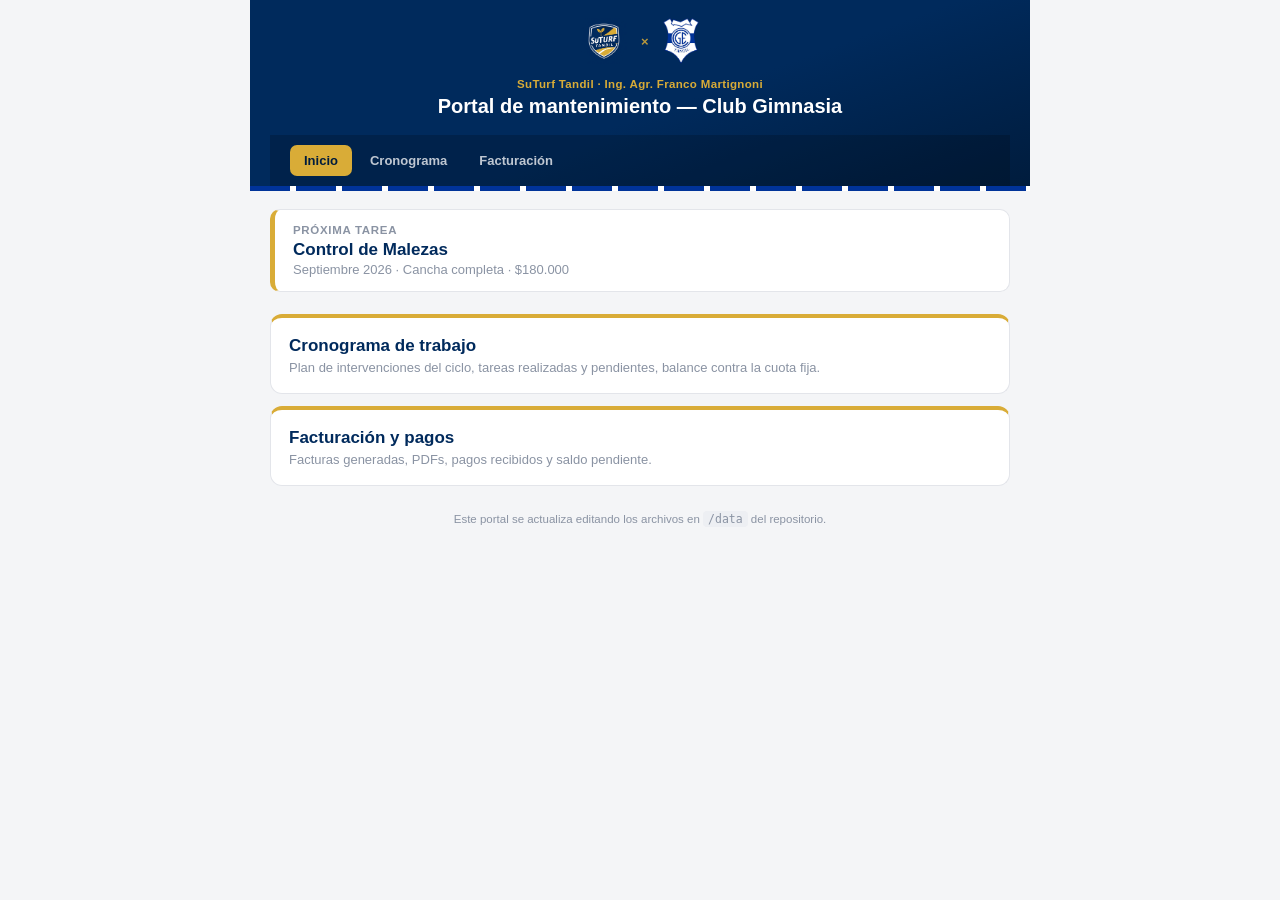
==== index.html @ 772efd86 "Initial commit" ====
<!DOCTYPE html>
<html lang="es">
<head>
<meta charset="UTF-8">
<meta name="viewport" content="width=device-width, initial-scale=1.0">
<title>Portal SuTurf — Club Gimnasia</title>
<link rel="stylesheet" href="css/style.css">
</head>
<body>
<div class="wrap">
  <header class="site">
    <div class="brand-row">
      <img src="assets/logo-suturf.png" alt="SuTurf Tandil">
      <span class="x">×</span>
      <img src="assets/logo-gimnasia.png" alt="Gimnasia y Esgrima Tandil">
    </div>
    <div class="header-titles">
      <div class="eyebrow">SuTurf Tandil · Ing. Agr. Franco Martignoni</div>
      <h1>Portal de mantenimiento — Club Gimnasia</h1>
    </div>
    <nav class="site">
      <a href="index.html" class="active">Inicio</a>
      <a href="cronograma.html">Cronograma</a>
      <a href="facturas.html">Facturación</a>
    </nav>
  </header>
  <div class="gye-stripe"></div>

  <div id="next-banner"></div>

  <div class="home-cards">
    <a class="home-card" href="cronograma.html">
      <h2>Cronograma de trabajo</h2>
      <p>Plan de intervenciones del ciclo, tareas realizadas y pendientes, balance contra la cuota fija.</p>
    </a>
    <a class="home-card" href="facturas.html">
      <h2>Facturación y pagos</h2>
      <p>Facturas generadas, PDFs, pagos recibidos y saldo pendiente.</p>
    </a>
  </div>

  <div class="footer-note">Este portal se actualiza editando los archivos en <code>/data</code> del repositorio.</div>
</div>

<script src="js/app.js"></script>
<script>
(async function () {
  try {
    const plan = await cargarJSON("data/plan.json");
    const proxima = plan.tareas.find(t => t.estado !== "realizado");
    if (proxima) {
      document.getElementById("next-banner").innerHTML = `
        <div class="next-banner">
          <div class="label">Próxima tarea</div>
          <div class="tarea">${proxima.tarea}</div>
          <div class="meta">${proxima.mes} ${proxima.anio} · ${proxima.zona} · ${fmt(proxima.valor)}</div>
        </div>`;
    }
  } catch (e) {
    console.error(e);
  }
})();
</script>
</body>
</html>
---- css/style.css ----
:root {
  --navy: #002A5C;       /* SuTurf */
  --navy-deep: #001C3D;
  --gold: #D9AC37;       /* SuTurf */
  --gye-blue: #003399;   /* Gimnasia y Esgrima */
  --paper: #F4F5F7;
  --ink: #1B2333;
  --line: #E3E5EA;
  --muted: #8A93A3;
  --verde-ok: #1F7A4D;
  --verde-ok-bg: #E5F3EB;
  --rojo-alerta: #B23A2E;
  --rojo-alerta-bg: #FAE6E3;
  --amber: #8A6416;
  --amber-bg: #FBF0D6;
}

* { box-sizing: border-box; }

body {
  margin: 0;
  font-family: -apple-system, BlinkMacSystemFont, "Segoe UI", sans-serif;
  background: var(--paper);
  color: var(--ink);
}

a { color: inherit; }

.wrap {
  max-width: 780px;
  margin: 0 auto;
  padding: 0 0 60px;
}

/* ---------- Header ---------- */

header.site {
  background: var(--navy);
  background-image: linear-gradient(160deg, var(--navy) 55%, var(--navy-deep) 100%);
  color: white;
  padding: 18px 20px 0;
}

.brand-row {
  display: flex;
  align-items: center;
  justify-content: center;
  gap: 14px;
  padding-bottom: 14px;
}

.brand-row img {
  height: 46px;
  width: auto;
  display: block;
}

.brand-row .x {
  font-size: 13px;
  color: var(--gold);
  font-weight: 700;
  opacity: 0.85;
}

.header-titles {
  text-align: center;
  padding-bottom: 16px;
}

.eyebrow {
  font-size: 11.5px;
  letter-spacing: 0.03em;
  color: var(--gold);
  margin-bottom: 4px;
  font-weight: 600;
}

header.site h1 {
  font-size: 20px;
  margin: 0;
  font-weight: 800;
  font-stretch: condensed;
  line-height: 1.25;
}

.gye-stripe {
  height: 5px;
  background: repeating-linear-gradient(
    90deg,
    var(--gye-blue) 0px, var(--gye-blue) 40px,
    white 40px, white 46px
  );
}

nav.site {
  display: flex;
  gap: 4px;
  padding: 10px 20px;
  background: rgba(0,0,0,0.18);
}

nav.site a {
  text-decoration: none;
  font-size: 13px;
  font-weight: 600;
  padding: 8px 14px;
  border-radius: 7px;
  color: rgba(255,255,255,0.75);
}

nav.site a.active {
  background: var(--gold);
  color: var(--navy-deep);
}

/* ---------- Next task banner ---------- */

.next-banner {
  margin: 18px 20px 0;
  background: white;
  border: 1px solid var(--line);
  border-left: 5px solid var(--gold);
  border-radius: 10px;
  padding: 14px 18px;
}

.next-banner .label {
  font-size: 11.5px;
  text-transform: uppercase;
  letter-spacing: 0.06em;
  color: var(--muted);
  font-weight: 700;
  margin-bottom: 4px;
}

.next-banner .tarea {
  font-size: 17px;
  font-weight: 700;
  color: var(--navy);
}

.next-banner .meta {
  font-size: 13px;
  color: var(--muted);
  margin-top: 2px;
}

/* ---------- Summary cards ---------- */

.cards {
  display: grid;
  grid-template-columns: repeat(2, 1fr);
  gap: 10px;
  margin: 18px 20px 0;
}

@media (min-width: 560px) {
  .cards { grid-template-columns: repeat(4, 1fr); }
}

.card {
  background: white;
  border: 1px solid var(--line);
  border-radius: 10px;
  padding: 12px 14px;
}

.card.pos { border-left: 4px solid var(--verde-ok); }
.card.neg { border-left: 4px solid var(--rojo-alerta); }

.card .label {
  font-size: 11.5px;
  color: var(--muted);
  margin-bottom: 4px;
}

.card .value {
  font-size: 18px;
  font-weight: 800;
  color: var(--navy);
}

.card .sub {
  font-size: 11px;
  color: var(--muted);
  margin-top: 4px;
}

/* ---------- Section list ---------- */

.section-title {
  margin: 26px 20px 10px;
  font-size: 13px;
  font-weight: 800;
  color: var(--navy);
  text-transform: uppercase;
  letter-spacing: 0.04em;
  border-bottom: 2px solid var(--gold);
  padding-bottom: 6px;
}

.section-title span {
  font-weight: 400;
  color: var(--muted);
  text-transform: none;
}

.list {
  margin: 0 20px;
  display: flex;
  flex-direction: column;
  gap: 6px;
}

.item {
  display: flex;
  align-items: center;
  gap: 10px;
  background: white;
  border: 1px solid var(--line);
  border-radius: 8px;
  padding: 9px 10px;
}

.item.done {
  background: var(--verde-ok-bg);
  border-color: #CBE6D3;
}

.item.done .tarea { text-decoration: line-through; color: #6E9C7C; }

.check {
  width: 22px;
  height: 22px;
  min-width: 22px;
  border-radius: 5px;
  border: 2px solid #C7CCD6;
  background: white;
  color: white;
  font-size: 13px;
  font-weight: 700;
  display: flex;
  align-items: center;
  justify-content: center;
}

.item.done .check {
  background: var(--verde-ok);
  border-color: var(--verde-ok);
}

.item-body { flex: 1; min-width: 0; }
.item .tarea { font-size: 14px; font-weight: 600; }
.item .meta { font-size: 12px; color: var(--muted); margin-top: 1px; }
.item .valor { font-size: 13px; font-weight: 700; white-space: nowrap; color: var(--navy); }

/* ---------- Facturas table ---------- */

table.facturas {
  width: calc(100% - 40px);
  margin: 0 20px;
  border-collapse: collapse;
  background: white;
  border: 1px solid var(--line);
  border-radius: 10px;
  overflow: hidden;
  font-size: 13px;
}

table.facturas th {
  text-align: left;
  background: var(--navy);
  color: white;
  padding: 9px 10px;
  font-size: 11px;
  text-transform: uppercase;
  letter-spacing: 0.03em;
}

table.facturas td {
  padding: 9px 10px;
  border-top: 1px solid var(--line);
}

.estado-pill {
  display: inline-block;
  font-size: 11px;
  font-weight: 700;
  padding: 3px 9px;
  border-radius: 20px;
}

.estado-pagada { background: var(--verde-ok-bg); color: var(--verde-ok); }
.estado-pendiente { background: var(--rojo-alerta-bg); color: var(--rojo-alerta); }
.estado-parcial { background: var(--amber-bg); color: var(--amber); }

.pdf-link {
  display: inline-flex;
  align-items: center;
  gap: 5px;
  font-size: 12px;
  font-weight: 700;
  color: var(--navy);
  text-decoration: none;
  padding: 4px 9px;
  border: 1px solid var(--line);
  border-radius: 6px;
  white-space: nowrap;
}

.pdf-link:hover { border-color: var(--gold); }

.pdf-none { color: var(--muted); font-size: 12px; }

/* ---------- Footer / misc ---------- */

.footer-note {
  text-align: center;
  font-size: 11.5px;
  color: var(--muted);
  margin: 26px 20px 0;
}

.footer-note code {
  background: #EDEFF3;
  padding: 1px 5px;
  border-radius: 4px;
}

.home-cards {
  display: flex;
  flex-direction: column;
  gap: 12px;
  margin: 22px 20px 0;
}

.home-card {
  display: block;
  text-decoration: none;
  background: white;
  border: 1px solid var(--line);
  border-top: 4px solid var(--gold);
  border-radius: 12px;
  padding: 18px;
}

.home-card h2 {
  margin: 0 0 4px;
  font-size: 17px;
  color: var(--navy);
}

.home-card p {
  margin: 0;
  font-size: 13px;
  color: var(--muted);
}

/* ---------- Admin panel ---------- */

.admin-card {
  background: white;
  border: 1px solid var(--line);
  border-radius: 10px;
  padding: 16px 18px;
  margin: 16px 20px 0;
}

.admin-card h2 {
  font-size: 14px;
  color: var(--navy);
  margin: 0 0 8px;
}

.admin-hint {
  font-size: 12.5px;
  color: var(--muted);
  margin: 0 0 10px;
}

.admin-row {
  display: flex;
  gap: 8px;
  margin-bottom: 8px;
}

.admin-card input, .admin-card select {
  border: 1px solid var(--line);
  border-radius: 6px;
  padding: 8px 10px;
  font-size: 13px;
  flex: 1;
  min-width: 0;
  width: 100%;
  margin-bottom: 8px;
}

.admin-row input, .admin-row select { margin-bottom: 0; }

.admin-status {
  font-size: 12.5px;
  padding: 6px 0;
}

.admin-status.ok { color: var(--verde-ok); }
.admin-status.warn { color: var(--rojo-alerta); }

.admin-error {
  color: var(--rojo-alerta);
  font-size: 13px;
  padding: 10px 0;
}

.btn-primary {
  background: var(--navy);
  color: white;
  border: none;
  border-radius: 6px;
  padding: 9px 16px;
  font-size: 13px;
  font-weight: 600;
  cursor: pointer;
  white-space: nowrap;
}

.btn-ghost {
  background: none;
  border: 1px solid var(--line);
  border-radius: 6px;
  padding: 9px 14px;
  font-size: 13px;
  color: var(--muted);
  cursor: pointer;
  white-space: nowrap;
}

.admin-tabs {
  display: flex;
  gap: 6px;
  margin: 20px 20px 0;
}

.admin-tab {
  background: white;
  border: 1px solid var(--line);
  border-radius: 8px;
  padding: 9px 16px;
  font-size: 13px;
  font-weight: 600;
  color: var(--muted);
  cursor: pointer;
}

.admin-tab.active {
  background: var(--navy);
  color: white;
  border-color: var(--navy);
}

.admin-list {
  margin: 10px 20px 0;
  display: flex;
  flex-direction: column;
  gap: 6px;
}

.admin-item {
  display: flex;
  align-items: center;
  gap: 10px;
  background: white;
  border: 1px solid var(--line);
  border-radius: 8px;
  padding: 9px 10px;
}

.admin-item .check {
  width: 26px;
  height: 26px;
  min-width: 26px;
  border-radius: 6px;
  border: 2px solid #C7CCD6;
  background: white;
  color: white;
  font-weight: 700;
  cursor: pointer;
}

.admin-item .check.done {
  background: var(--verde-ok);
  border-color: var(--verde-ok);
}

.admin-item-body { flex: 1; min-width: 0; }
.admin-item-title { font-size: 13.5px; font-weight: 600; }
.admin-item-meta { font-size: 12px; color: var(--muted); }
.btn-del { font-size: 12px; padding: 6px 10px; }

/* ---------- Hero de progreso ---------- */

.hero-progress {
  margin: 20px 20px 0;
  background: white;
  border: 1px solid var(--line);
  border-radius: 14px;
  padding: 20px;
  display: flex;
  flex-wrap: wrap;
  align-items: center;
  gap: 20px;
}

.progress-ring {
  width: 110px;
  height: 110px;
  min-width: 110px;
  border-radius: 50%;
  background: conic-gradient(var(--gold) calc(var(--pct) * 1%), var(--line) 0);
  display: flex;
  align-items: center;
  justify-content: center;
}

.progress-ring-inner {
  width: 82px;
  height: 82px;
  border-radius: 50%;
  background: white;
  display: flex;
  flex-direction: column;
  align-items: center;
  justify-content: center;
}

.progress-ring-inner span {
  font-size: 22px;
  font-weight: 800;
  color: var(--navy);
  line-height: 1.1;
}

.progress-ring-inner small {
  font-size: 10px;
  color: var(--muted);
  text-align: center;
}

.hero-stats {
  flex: 1;
  min-width: 200px;
  display: grid;
  grid-template-columns: repeat(3, 1fr);
  gap: 10px;
}

.hero-stat strong {
  display: block;
  font-size: 16px;
  font-weight: 800;
  color: var(--navy);
}

.hero-stat.pos strong { color: var(--verde-ok); }
.hero-stat.neg strong { color: var(--rojo-alerta); }

.hero-stat span {
  font-size: 11px;
  color: var(--muted);
}

.hero-footline {
  flex-basis: 100%;
  font-size: 11.5px;
  color: var(--muted);
  border-top: 1px solid var(--line);
  padding-top: 12px;
}

@media (max-width: 480px) {
  .hero-progress { flex-direction: column; text-align: center; }
  .hero-stats { grid-template-columns: 1fr; gap: 12px; }
}

/* ---------- Timeline de cambios ---------- */

.timeline {
  margin: 0 20px;
  display: flex;
  flex-direction: column;
  gap: 0;
}

.timeline-empty {
  margin: 0 20px;
  font-size: 13px;
  color: var(--muted);
  background: white;
  border: 1px dashed var(--line);
  border-radius: 10px;
  padding: 14px 16px;
}

.timeline-item {
  display: flex;
  gap: 12px;
  padding: 4px 0 18px;
  position: relative;
}

.timeline-item:not(:last-child)::before {
  content: "";
  position: absolute;
  left: 5px;
  top: 16px;
  bottom: 0;
  width: 2px;
  background: var(--line);
}

.timeline-dot {
  width: 12px;
  height: 12px;
  min-width: 12px;
  border-radius: 50%;
  background: var(--gold);
  margin-top: 4px;
}

.timeline-body {
  background: white;
  border: 1px solid var(--line);
  border-radius: 10px;
  padding: 12px 14px;
  flex: 1;
}

.timeline-top {
  display: flex;
  justify-content: space-between;
  align-items: center;
  margin-bottom: 4px;
}

.timeline-tipo {
  font-size: 10.5px;
  font-weight: 700;
  text-transform: uppercase;
  letter-spacing: 0.03em;
  color: var(--navy);
  background: #EAF0F8;
  padding: 2px 8px;
  border-radius: 20px;
}

.timeline-fecha {
  font-size: 11.5px;
  color: var(--muted);
}

.timeline-titulo {
  font-size: 14.5px;
  font-weight: 700;
  color: var(--ink);
  margin-bottom: 4px;
}

.timeline-detalle {
  font-size: 13px;
  color: var(--muted);
  line-height: 1.45;
}

.timeline-impacto {
  margin-top: 8px;
  font-size: 12.5px;
  font-weight: 700;
  color: var(--navy);
}

.mini-section-title {
  font-size: 12.5px;
  font-weight: 700;
  color: var(--navy);
  margin: 18px 20px 8px;
}

.mini-section-title span {
  font-weight: 400;
  color: var(--muted);
  margin-left: 4px;
}
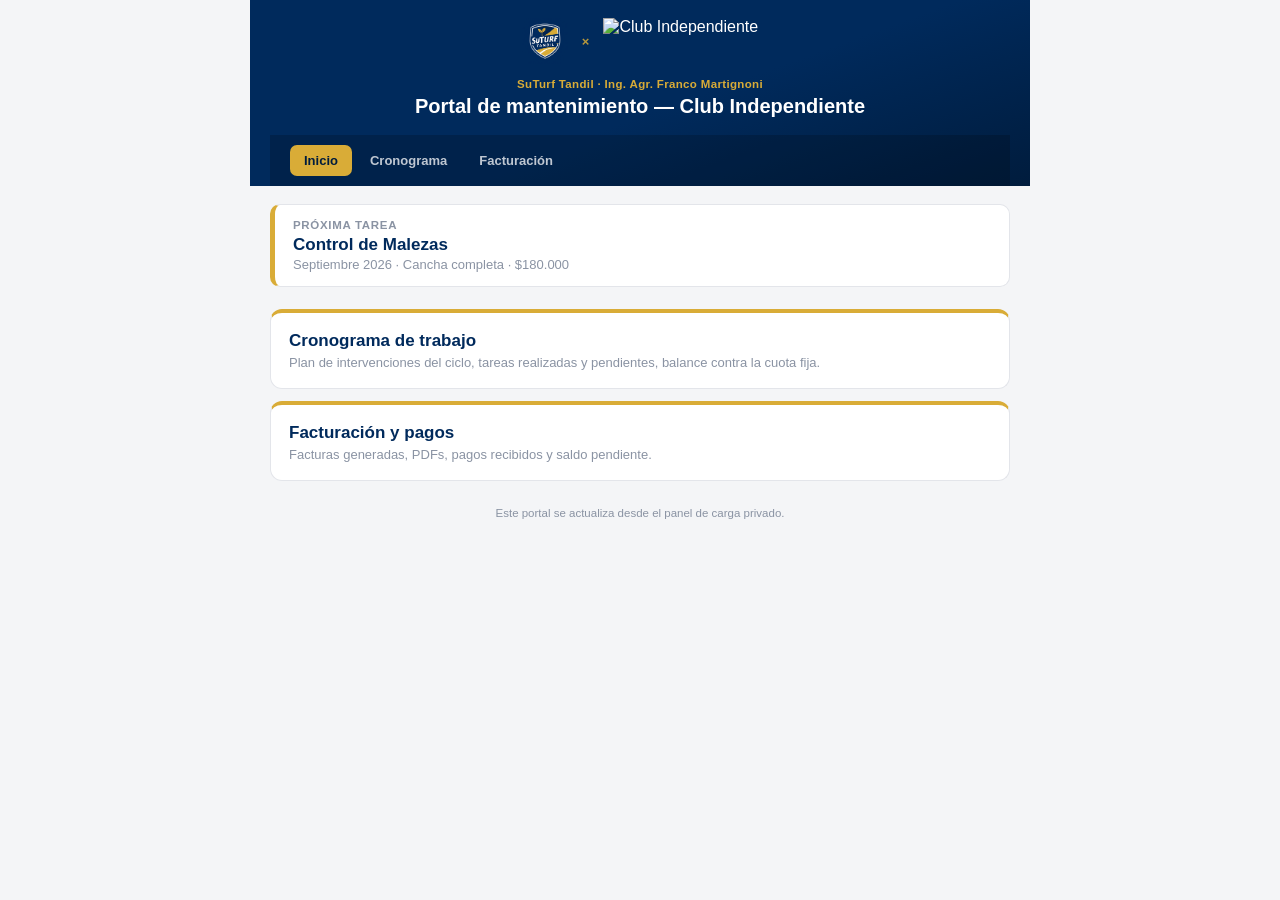
==== commit ac0fe23b: "Update index.html" ====
--- a/index.html
+++ b/index.html
@@ -3,20 +3,20 @@
 <head>
 <meta charset="UTF-8">
 <meta name="viewport" content="width=device-width, initial-scale=1.0">
-<title>Portal SuTurf — Club Gimnasia</title>
+<title>Portal SuTurf — Club Independiente</title>
 <link rel="stylesheet" href="css/style.css">
 </head>
 <body>
 <div class="wrap">
-  <header class="site">
+  <header class="site hero-bg">
     <div class="brand-row">
       <img src="assets/logo-suturf.png" alt="SuTurf Tandil">
       <span class="x">×</span>
-      <img src="assets/logo-gimnasia.png" alt="Gimnasia y Esgrima Tandil">
+      <div class="logo-chip"><img src="assets/logo-independiente.png" alt="Club Independiente"></div>
     </div>
     <div class="header-titles">
       <div class="eyebrow">SuTurf Tandil · Ing. Agr. Franco Martignoni</div>
-      <h1>Portal de mantenimiento — Club Gimnasia</h1>
+      <h1>Portal de mantenimiento — Club Independiente</h1>
     </div>
     <nav class="site">
       <a href="index.html" class="active">Inicio</a>
@@ -24,7 +24,7 @@
       <a href="facturas.html">Facturación</a>
     </nav>
   </header>
-  <div class="gye-stripe"></div>
+  <div class="indep-stripe"></div>
 
   <div id="next-banner"></div>
 
@@ -39,7 +39,7 @@
     </a>
   </div>
 
-  <div class="footer-note">Este portal se actualiza editando los archivos en <code>/data</code> del repositorio.</div>
+  <div class="footer-note">Este portal se actualiza desde el panel de carga privado.</div>
 </div>
 
 <script src="js/app.js"></script>
@@ -47,7 +47,7 @@
 (async function () {
   try {
     const plan = await cargarJSON("data/plan.json");
-    const proxima = plan.tareas.find(t => t.estado !== "realizado");
+    const proxima = (plan.tareas || []).find(t => t.estado !== "realizado");
     if (proxima) {
       document.getElementById("next-banner").innerHTML = `
         <div class="next-banner">
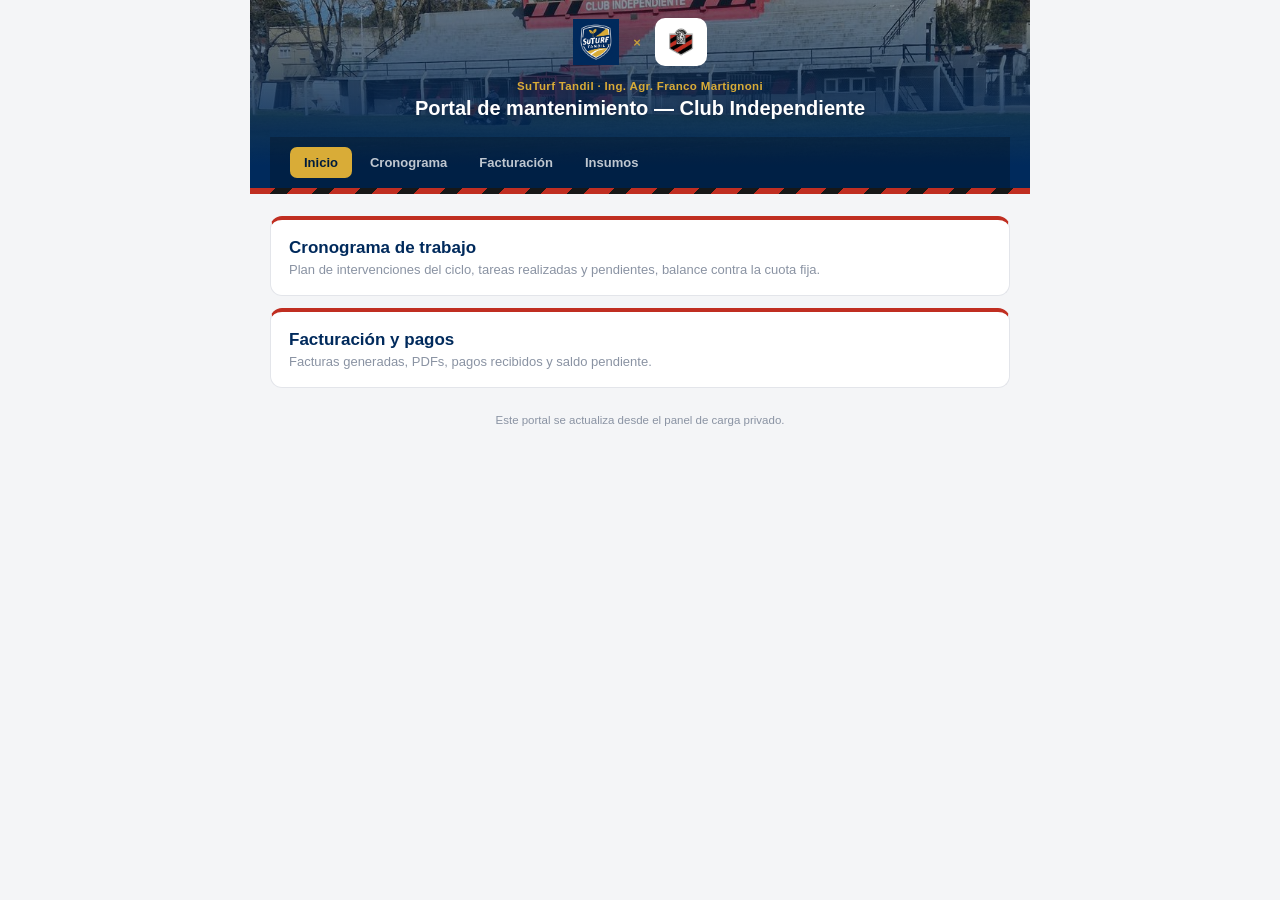
==== commit e05a8d9d: "Remove next task banner functionality Removed the next task banner script and related HTML elements." ====
--- a/index.html
+++ b/index.html
@@ -22,12 +22,11 @@
       <a href="index.html" class="active">Inicio</a>
       <a href="cronograma.html">Cronograma</a>
       <a href="facturas.html">Facturación</a>
+      <a href="insumos.html">Insumos</a>
     </nav>
   </header>
   <div class="indep-stripe"></div>
-
   <div id="next-banner"></div>
-
   <div class="home-cards">
     <a class="home-card" href="cronograma.html">
       <h2>Cronograma de trabajo</h2>
@@ -38,28 +37,11 @@
       <p>Facturas generadas, PDFs, pagos recibidos y saldo pendiente.</p>
     </a>
   </div>
-
   <div class="footer-note">Este portal se actualiza desde el panel de carga privado.</div>
 </div>
-
 <script src="js/app.js"></script>
 <script>
 (async function () {
   try {
     const plan = await cargarJSON("data/plan.json");
-    const proxima = (plan.tareas || []).find(t => t.estado !== "realizado");
-    if (proxima) {
-      document.getElementById("next-banner").innerHTML = `
-        <div class="next-banner">
-          <div class="label">Próxima tarea</div>
-          <div class="tarea">${proxima.tarea}</div>
-          <div class="meta">${proxima.mes} ${proxima.anio} · ${proxima.zona} · ${fmt(proxima.valor)}</div>
-        </div>`;
-    }
-  } catch (e) {
-    console.error(e);
-  }
-})();
-</script>
-</body>
-</html>
+    const proxima = (plan.tareas || []).find(t => t.estado !==
--- a/css/style.css
+++ b/css/style.css
@@ -2,7 +2,8 @@
   --navy: #002A5C;       /* SuTurf */
   --navy-deep: #001C3D;
   --gold: #D9AC37;       /* SuTurf */
-  --gye-blue: #003399;   /* Gimnasia y Esgrima */
+  --indep-red: #C02E21;  /* Club Independiente */
+  --indep-black: #171717;
   --paper: #F4F5F7;
   --ink: #1B2333;
   --line: #E3E5EA;
@@ -41,6 +42,14 @@
   padding: 18px 20px 0;
 }
 
+header.site.hero-bg {
+  background-image:
+    linear-gradient(180deg, rgba(0,20,45,0.45) 0%, var(--navy) 88%),
+    url('../assets/hero-independiente.jpg');
+  background-size: cover;
+  background-position: center 35%;
+}
+
 .brand-row {
   display: flex;
   align-items: center;
@@ -53,6 +62,19 @@
   height: 46px;
   width: auto;
   display: block;
+}
+
+.logo-chip {
+  background: white;
+  border-radius: 10px;
+  padding: 4px 6px;
+  display: flex;
+  align-items: center;
+  justify-content: center;
+}
+
+.logo-chip img {
+  height: 40px;
 }
 
 .brand-row .x {
@@ -81,14 +103,15 @@
   font-weight: 800;
   font-stretch: condensed;
   line-height: 1.25;
-}
-
-.gye-stripe {
-  height: 5px;
+  text-shadow: 0 1px 6px rgba(0,0,0,0.35);
+}
+
+.indep-stripe {
+  height: 6px;
   background: repeating-linear-gradient(
-    90deg,
-    var(--gye-blue) 0px, var(--gye-blue) 40px,
-    white 40px, white 46px
+    135deg,
+    var(--indep-red) 0px, var(--indep-red) 18px,
+    var(--indep-black) 18px, var(--indep-black) 30px
   );
 }
 
@@ -96,7 +119,7 @@
   display: flex;
   gap: 4px;
   padding: 10px 20px;
-  background: rgba(0,0,0,0.18);
+  background: rgba(0,0,0,0.25);
 }
 
 nav.site a {
@@ -119,7 +142,7 @@
   margin: 18px 20px 0;
   background: white;
   border: 1px solid var(--line);
-  border-left: 5px solid var(--gold);
+  border-left: 5px solid var(--indep-red);
   border-radius: 10px;
   padding: 14px 18px;
 }
@@ -195,7 +218,7 @@
   color: var(--navy);
   text-transform: uppercase;
   letter-spacing: 0.04em;
-  border-bottom: 2px solid var(--gold);
+  border-bottom: 2px solid var(--indep-red);
   padding-bottom: 6px;
 }
 
@@ -308,7 +331,7 @@
   white-space: nowrap;
 }
 
-.pdf-link:hover { border-color: var(--gold); }
+.pdf-link:hover { border-color: var(--indep-red); }
 
 .pdf-none { color: var(--muted); font-size: 12px; }
 
@@ -339,7 +362,7 @@
   text-decoration: none;
   background: white;
   border: 1px solid var(--line);
-  border-top: 4px solid var(--gold);
+  border-top: 4px solid var(--indep-red);
   border-radius: 12px;
   padding: 18px;
 }
@@ -515,7 +538,7 @@
   height: 110px;
   min-width: 110px;
   border-radius: 50%;
-  background: conic-gradient(var(--gold) calc(var(--pct) * 1%), var(--line) 0);
+  background: conic-gradient(var(--indep-red) calc(var(--pct) * 1%), var(--line) 0);
   display: flex;
   align-items: center;
   justify-content: center;
@@ -622,7 +645,7 @@
   height: 12px;
   min-width: 12px;
   border-radius: 50%;
-  background: var(--gold);
+  background: var(--indep-red);
   margin-top: 4px;
 }
 
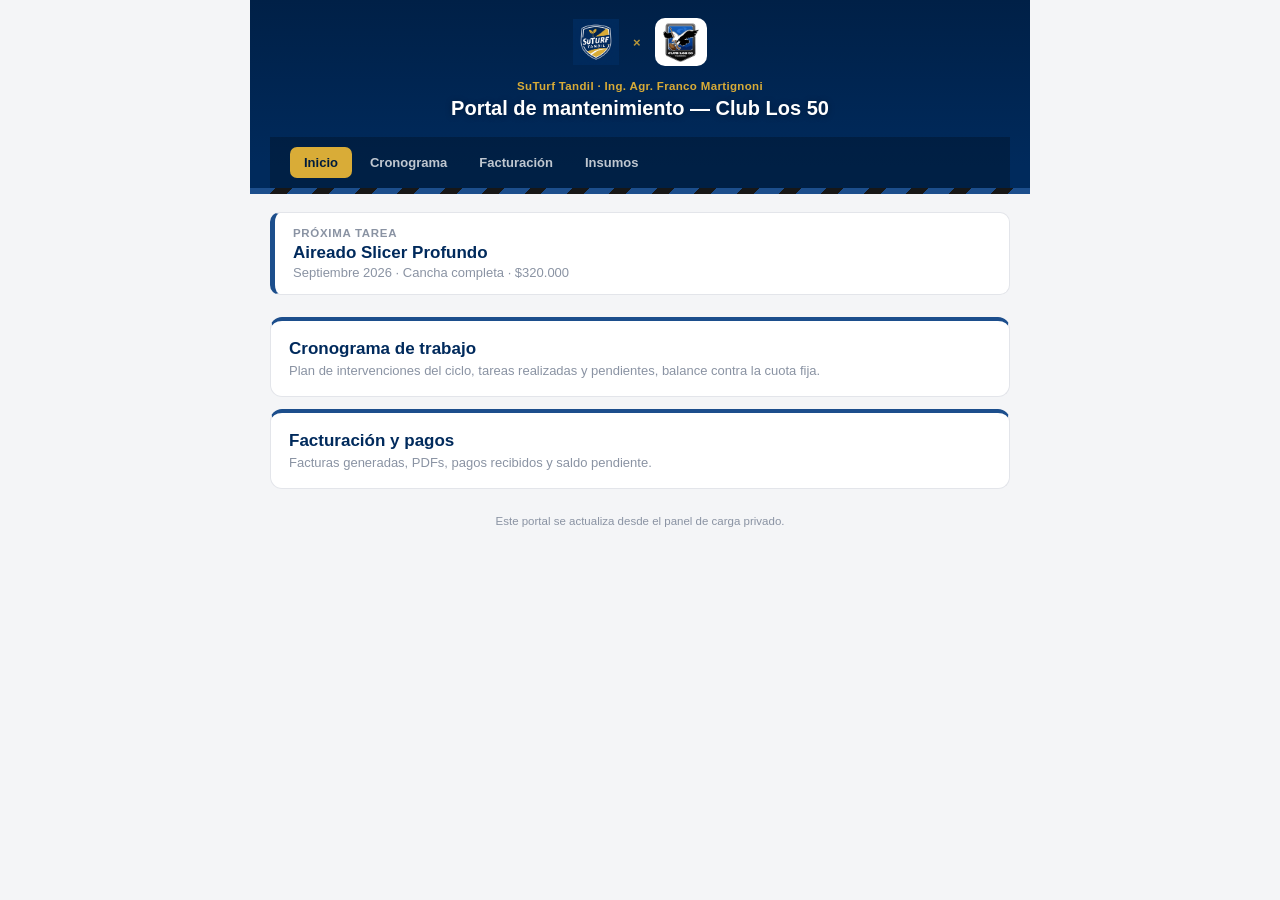
==== commit 8218b0d3: "Update index.html" ====
--- a/index.html
+++ b/index.html
@@ -3,7 +3,7 @@
 <head>
 <meta charset="UTF-8">
 <meta name="viewport" content="width=device-width, initial-scale=1.0">
-<title>Portal SuTurf — Club Independiente</title>
+<title>Portal SuTurf — Club Los 50</title>
 <link rel="stylesheet" href="css/style.css">
 </head>
 <body>
@@ -12,11 +12,11 @@
     <div class="brand-row">
       <img src="assets/logo-suturf.png" alt="SuTurf Tandil">
       <span class="x">×</span>
-      <div class="logo-chip"><img src="assets/logo-independiente.png" alt="Club Independiente"></div>
+      <div class="logo-chip"><img src="assets/logo-los50.png" alt="Club Los 50"></div>
     </div>
     <div class="header-titles">
       <div class="eyebrow">SuTurf Tandil · Ing. Agr. Franco Martignoni</div>
-      <h1>Portal de mantenimiento — Club Independiente</h1>
+      <h1>Portal de mantenimiento — Club Los 50</h1>
     </div>
     <nav class="site">
       <a href="index.html" class="active">Inicio</a>
@@ -44,4 +44,19 @@
 (async function () {
   try {
     const plan = await cargarJSON("data/plan.json");
-    const proxima = (plan.tareas || []).find(t => t.estado !==
+    const proxima = (plan.tareas || []).find(t => t.estado !== "realizado");
+    if (proxima) {
+      document.getElementById("next-banner").innerHTML = `
+        <div class="next-banner">
+          <div class="label">Próxima tarea</div>
+          <div class="tarea">${proxima.tarea}</div>
+          <div class="meta">${proxima.mes} ${proxima.anio} · ${proxima.zona} · ${fmt(proxima.valor)}</div>
+        </div>`;
+    }
+  } catch (e) {
+    console.error(e);
+  }
+})();
+</script>
+</body>
+</html>
--- a/css/style.css
+++ b/css/style.css
@@ -2,7 +2,7 @@
   --navy: #002A5C;       /* SuTurf */
   --navy-deep: #001C3D;
   --gold: #D9AC37;       /* SuTurf */
-  --indep-red: #C02E21;  /* Club Independiente */
+  --indep-red: #1C4E8C;  /* Club Los 50 */
   --indep-black: #171717;
   --paper: #F4F5F7;
   --ink: #1B2333;
@@ -45,7 +45,7 @@
 header.site.hero-bg {
   background-image:
     linear-gradient(180deg, rgba(0,20,45,0.45) 0%, var(--navy) 88%),
-    url('../assets/hero-independiente.jpg');
+    url('../assets/hero-los50.jpg');
   background-size: cover;
   background-position: center 35%;
 }
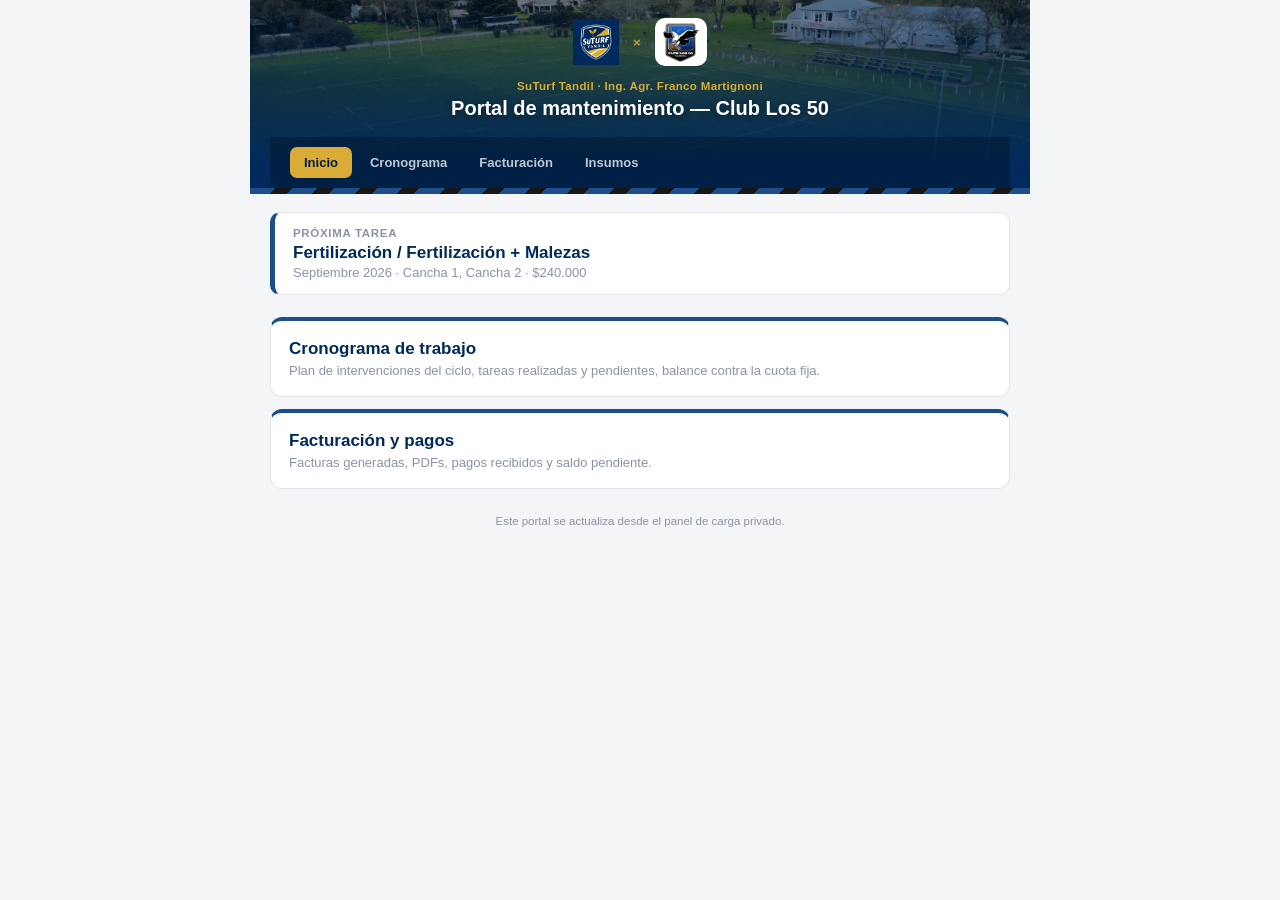
==== commit c95a31d7: "Update index.html" ====
--- a/index.html
+++ b/index.html
@@ -26,6 +26,7 @@
     </nav>
   </header>
   <div class="indep-stripe"></div>
+  <div id="debt-banner"></div>
   <div id="next-banner"></div>
   <div class="home-cards">
     <a class="home-card" href="cronograma.html">
@@ -44,6 +45,22 @@
 (async function () {
   try {
     const plan = await cargarJSON("data/plan.json");
+    const facturas = await cargarJSON("data/facturas.json");
+
+    const totalFacturado = facturas.reduce((s, f) => s + Number(f.monto || 0), 0);
+    const totalCobrado = facturas.reduce((s, f) => s + Number(f.montoPagado || 0), 0);
+    const saldo = totalFacturado - totalCobrado;
+    const pendientes = facturas.filter(f => f.estado !== "pagada").length;
+
+    if (saldo > 0) {
+      document.getElementById("debt-banner").innerHTML = `
+        <div class="next-banner" style="border-left-color:var(--rojo-alerta); background:var(--rojo-alerta-bg);">
+          <div class="label" style="color:var(--rojo-alerta);">⚠ Pagos pendientes</div>
+          <div class="tarea" style="color:var(--rojo-alerta);">${fmt(saldo)} adeudado</div>
+          <div class="meta">${pendientes} factura${pendientes === 1 ? "" : "s"} sin cobrar — ver detalle en Facturación</div>
+        </div>`;
+    }
+
     const proxima = (plan.tareas || []).find(t => t.estado !== "realizado");
     if (proxima) {
       document.getElementById("next-banner").innerHTML = `
